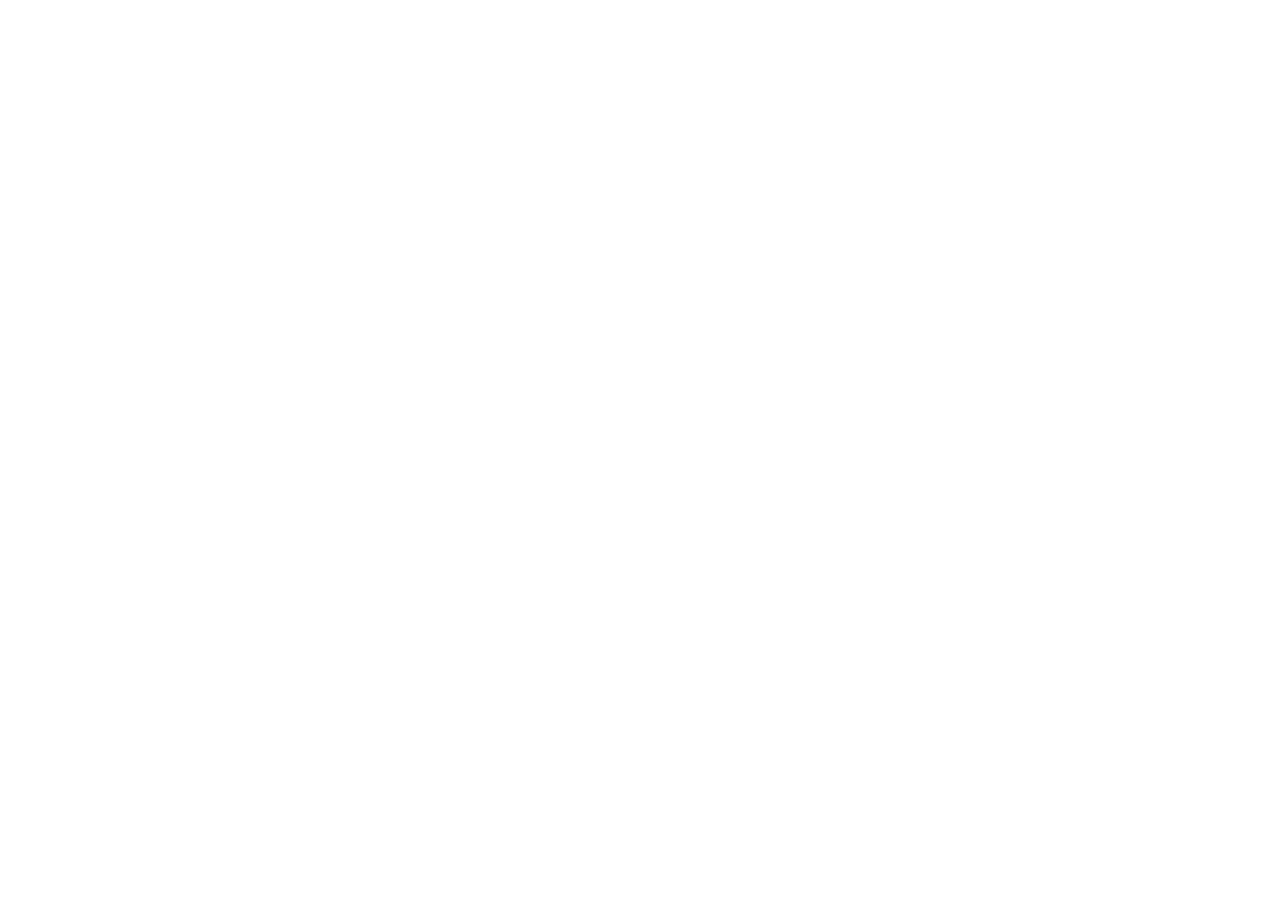
==== my-first-assignment/index.html @ b492ba68 "Adding basic html and styles for my-first-assignment" ====
<!DOCTYPE html>
<html lang="en">

    <head>
        <meta charset="UTF-8">
        <meta name="viewport" content="width=device-width, initial-scale=1.0">
        <title>Document</title>
        <body>
            
        </body>
    </head>

</html>
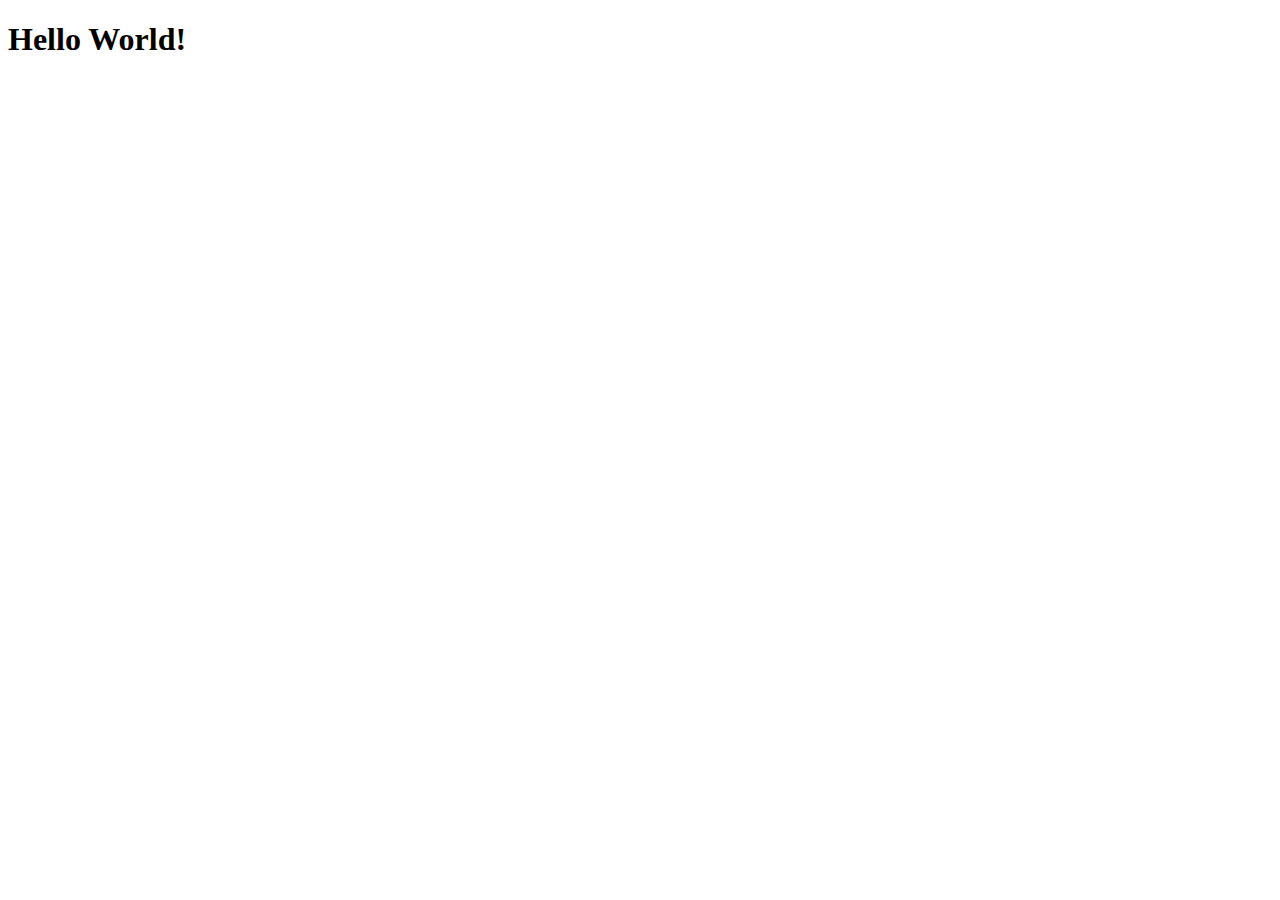
==== commit 54fa71b3: "pretending that this is a lot of important changes" ====
--- a/my-first-assignment/index.html
+++ b/my-first-assignment/index.html
@@ -6,7 +6,7 @@
         <meta name="viewport" content="width=device-width, initial-scale=1.0">
         <title>Document</title>
         <body>
-            
+            <h1>Hello World!</h1>
         </body>
     </head>
 
